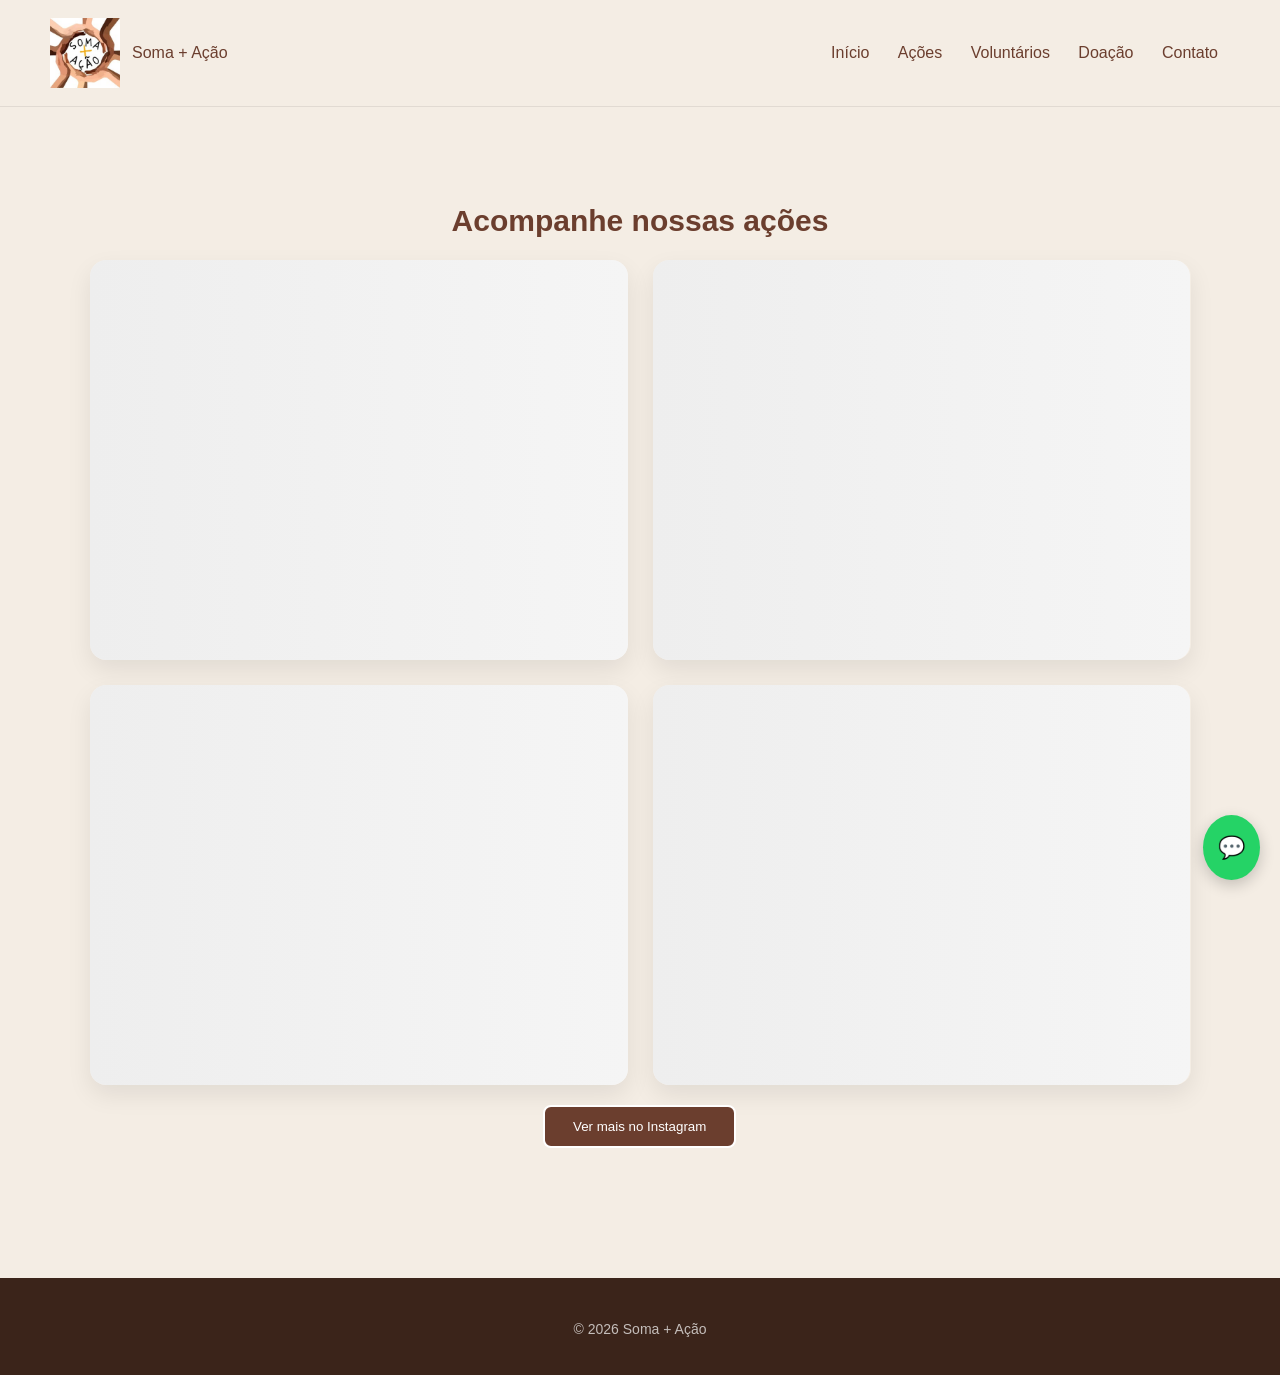
==== acoes.html @ 557a74dd "Subindo novo site soma mais ação" ====
<!DOCTYPE html>
<html lang="pt-BR">
<head>
  <meta charset="UTF-8">
  <meta name="viewport" content="width=device-width, initial-scale=1.0">
  <title>Ações | Soma + Ação</title>

  <link rel="stylesheet" href="style.css">
</head>

<body>

<!-- HEADER -->
<header>
  <div class="logo">
    <img src="imagens/soma.jpg">
    <span>Soma + Ação</span>
  </div>

  <nav>
    <a href="index.html">Início</a>
    <a href="acoes.html">Ações</a>
    <a href="voluntarios.html">Voluntários</a>
    <a href="doacao.html">Doação</a>
    <a href="contato.html">Contato</a>
  </nav>
</header>

<!-- INSTAGRAM -->
<section class="instagram">
  <h2>Acompanhe nossas ações</h2>

  <div class="insta-grid" id="instaGrid">

    <div class="insta-post">
      <blockquote class="instagram-media"
        data-instgrm-permalink="https://www.instagram.com/p/Co2KDBHOp1I/"
        data-instgrm-version="14"></blockquote>
    </div>

    <div class="insta-post">
      <blockquote class="instagram-media"
        data-instgrm-permalink="https://www.instagram.com/p/CuF6yCXuDU1/"
        data-instgrm-version="14"></blockquote>
    </div>

    <div class="insta-post">
      <blockquote class="instagram-media"
        data-instgrm-permalink="https://www.instagram.com/p/C7P4uGoOXya/"
        data-instgrm-version="14"></blockquote>
    </div>

    <div class="insta-post">
      <blockquote class="instagram-media"
        data-instgrm-permalink="https://www.instagram.com/p/DK-w47hxded/"
        data-instgrm-version="14"></blockquote>
    </div>

    <div class="insta-post">
      <blockquote class="instagram-media"
        data-instgrm-permalink="https://www.instagram.com/p/DFS5FFBOZ5A/"
        data-instgrm-version="14"></blockquote>
    </div>

    <div class="insta-post">
      <blockquote class="instagram-media"
        data-instgrm-permalink="https://www.instagram.com/p/C7SFt59OUV-/"
        data-instgrm-version="14"></blockquote>
    </div>

    <div class="insta-post">
      <blockquote class="instagram-media"
        data-instgrm-permalink="https://www.instagram.com/p/CuF6YDIO66n/"
        data-instgrm-version="14"></blockquote>
    </div>

    <div class="insta-post">
      <blockquote class="instagram-media"
        data-instgrm-permalink="https://www.instagram.com/p/DVAIvdmkVzo/"
        data-instgrm-version="14"></blockquote>
    </div>

  </div>

  <a href="https://www.instagram.com/somamaisacao/" target="_blank">
    <button class="outline">Ver mais no Instagram</button>
  </a>
</section>


<!-- SCRIPT DO INSTAGRAM -->
<script async src="//www.instagram.com/embed.js"></script>

<footer>
  <p>© 2026 Soma + Ação</p>
</footer>

<a href="https://wa.me/5511999999999" class="whatsapp">💬</a>

<script src="script.js"></script>
</body>
</html>
---- style.css ----
:root {
  --marrom: #6B3E2E;
  --marrom-escuro: #3B241A;
  --bege: #F4EDE4;
  --laranja: #E58A2C;
  --cinza: #777;
}

/* RESET */
* {
  margin: 0;
  padding: 0;
  box-sizing: border-box;
  backface-visibility: hidden;
}

html {
  scroll-behavior: smooth;
}

body {
  font-family: 'Poppins', sans-serif;
  background: var(--bege);
  color: var(--marrom);
  line-height: 1.6;
  text-rendering: optimizeLegibility;
  -webkit-font-smoothing: antialiased;
}

/* HEADER */
header {
  display: flex;
  justify-content: space-between;
  align-items: center;
  padding: 18px 50px;
  background: var(--bege);
  border-bottom: 1px solid rgba(0,0,0,0.08);
  position: sticky;
  top: 0;
  z-index: 1000;
  backdrop-filter: blur(6px);
}

.logo {
  display: flex;
  align-items: center;
  gap: 12px;
}

.logo img {
  width: 70px;
}

nav a {
  margin: 0 12px;
  text-decoration: none;
  color: var(--marrom);
  font-weight: 500;
  position: relative;
}

/* underline suave */
nav a::after {
  content: "";
  position: absolute;
  width: 0%;
  height: 2px;
  background: var(--laranja);
  left: 0;
  bottom: -5px;
  transition: width 0.25s ease;
}

nav a:hover::after {
  width: 100%;
}

/* HERO */
.hero {
  height: 90vh;
  background: linear-gradient(rgba(0,0,0,0.4), rgba(0,0,0,0.4)),
              url("/imagens/soma.png") center/cover;
  display: flex;
  justify-content: center;
  align-items: center;
  text-align: center;
  color: white;
  padding: 20px;
}

.hero-content {
  max-width: 700px;
}

.hero h1 {
  font-size: 48px;
  margin-bottom: 15px;
}

.hero p {
  font-size: 18px;
  opacity: 0.9;
  color: whitesmoke;
}

/* BOTÕES */
button {
  margin-top: 20px;
  padding: 12px 28px;
  border: none;
  background: var(--laranja);
  color: white;
  border-radius: 8px;
  cursor: pointer;
  font-weight: 500;
  transition: transform 0.25s ease, background 0.25s ease;
  will-change: transform;
}

button:hover {
  background: #cf741f;
  transform: translateY(-2px);
}

/* botão secundário */
.outline {
  background: var(--marrom);
  border: 2px solid white;
}

.outline:hover {
  background: white;
  color: var(--marrom);
}

/* SEÇÕES */
section {
  padding: 90px 20px;
  text-align: center;
}

.container {
  max-width: 1100px;
  margin: auto;
}

/* TITULOS */
h1, h2 {
  margin-bottom: 15px;
}

h2 {
  font-size: 30px;
}

p {
  max-width: 700px;
  margin: auto;
  color: #3B241A;
}

/* CARDS */
.cards {
  display: flex;
  gap: 25px;
  margin-top: 50px;
}

.card {
  background: white;
  border-radius: 12px;
  overflow: hidden;
  flex: 1;
  padding: 20px;
  box-shadow: 0 5px 20px rgba(0,0,0,0.05);
  transition: transform 0.25s ease;
  will-change: transform;
}

.card:hover {
  transform: translateY(-6px);
}

.card img {
  width: 100%;
  height: 200px;
  object-fit: cover;
  border-radius: 8px;
  transform: translateZ(0);
}

.card h3 {
  margin: 15px 0 10px;
}

/* IMPACTO */
.impacto {
  background: white;
}

.impacto h3 {
  font-size: 36px;
  color: var(--laranja);
}

/* LISTAS */
ul {
  list-style: none;
  margin-top: 20px;
}

ul li {
  margin: 8px 0;
}

/* DOAÇÃO */
.doacao {
  background: white;
}

.pix-box img {
  width: 180px;
  margin-top: 20px;
}

/* FORM */
form {
  display: flex;
  flex-direction: column;
  max-width: 420px;
  margin: 30px auto;
}

input, textarea {
  margin: 10px 0;
  padding: 12px;
  border-radius: 6px;
  border: 1px solid #ddd;
  font-family: inherit;
}

input:focus, textarea:focus {
  outline: none;
  border-color: var(--laranja);
}

/* WHATSAPP */
.whatsapp {
  position: fixed;
  bottom: 20px;
  right: 20px;
  background: #25D366;
  color: white;
  padding: 15px;
  border-radius: 50%;
  font-size: 22px;
  text-decoration: none;
  box-shadow: 0 5px 15px rgba(0,0,0,0.2);
  will-change: transform;
  transition: transform 0.25s ease;
}

.whatsapp:hover {
  transform: scale(1.08);
}

/* PÁGINAS INTERNAS */
.pagina {
  padding: 120px 20px;
}

/* RESPONSIVO */
@media (max-width: 768px) {

  header {
    flex-direction: column;
    gap: 10px;
  }

  .cards {
    flex-direction: column;
  }

  .hero h1 {
    font-size: 32px;
  }
}

/* STORYTELLING */
.historia-box {
  display: flex;
  align-items: center;
  gap: 40px;
  text-align: left;
}

.historia-img img {
  width: 100%;
  max-width: 400px;
  border-radius: 12px;
}

.historia-texto {
  flex: 1;
}

.historia-texto h2 {
  margin-bottom: 15px;
}

.historia-texto p {
  margin-bottom: 10px;
}

/* RESPONSIVO */
@media (max-width: 768px) {
  .historia-box {
    flex-direction: column;
    text-align: center;
  }
}

/* INSTAGRAM */
.insta-grid {
  display: grid;
  grid-template-columns: repeat(2, 1fr);
  gap: 25px;
  max-width: 1100px;
  margin: 0 auto;
}

.insta-post {
  display: none; /* importante pro carrossel leve */
}

.insta-post.active {
  display: block;
}

.instagram-media {
  width: 100% !important;
  min-height: 400px !important;
  max-height: 420px !important;
  border-radius: 16px !important;
  overflow: hidden;
  box-shadow: 0 10px 25px rgba(0,0,0,0.08) !important;
  transition: transform 0.3s ease;
  will-change: transform;
}

.instagram-media:hover {
  transform: translateY(-5px);
}

@media (max-width: 768px) {
  .insta-grid {
    grid-template-columns: 1fr;
  }
}

/* FLOAT BUTTONS */
.social-float {
  position: fixed;
  right: 20px;
  width: 55px;
  height: 55px;
  border-radius: 50%;
  display: flex;
  align-items: center;
  justify-content: center;
  color: white;
  font-size: 22px;
  box-shadow: 0 5px 20px rgba(0,0,0,0.2);
  transition: transform 0.25s ease;
  z-index: 999;
  will-change: transform;
}

/* WhatsApp */
.social-float.whatsapp {
  bottom: 20px;
  background: #25D366;
}

/* Instagram */
.social-float.instagram {
  bottom: 85px;
  background: linear-gradient(45deg, #f9ce34, #ee2a7b, #6228d7);
  text-decoration: none;
}

.social-float:hover {
  transform: scale(1.1);
}

/* FOOTER */
footer {
  background: var(--marrom-escuro);
  color: white;
  padding: 40px 20px 20px;
  margin-top: 40px;
  text-align: center;
}

/* texto */
footer p {
  color: rgba(255,255,255,0.7);
  font-size: 14px;
  margin-bottom: 15px;
}

/* redes sociais */
.social-footer {
  display: flex;
  justify-content: center;
  gap: 18px;
  margin-bottom: 15px;
}

/* botão circular bonito */
.social-footer a {
  width: 45px;
  height: 45px;
  border-radius: 50%;
  display: flex;
  align-items: center;
  justify-content: center;
  text-decoration: none;
  color: white;
  font-size: 20px;
  background: rgba(255,255,255,0.08);
  transition: transform 0.25s ease;
}

/* hover mais elegante */
.social-footer a:hover {
  transform: translateY(-3px);
}

/* cores específicas */
.social-footer a:nth-child(1):hover {
  background: linear-gradient(45deg, #f9ce34, #ee2a7b, #6228d7);
}

.social-footer a:nth-child(2):hover {
  background: #25D366;
}

.insta-post {
  position: relative;
  min-height: 380px;
}

/* skeleton */
.insta-post::before {
  content: "";
  position: absolute;
  inset: 0;
  border-radius: 16px;
  background: linear-gradient(90deg, #eee, #f5f5f5, #eee);
  background-size: 200% 100%;
  animation: loading 1.2s infinite;
  z-index: 1;
}

/* esconde quando carregar */
.insta-post.loaded::before {
  display: none;
}

@keyframes loading {
  0% {
    background-position: 200% 0;
  }
  100% {
    background-position: -200% 0;
  }
}
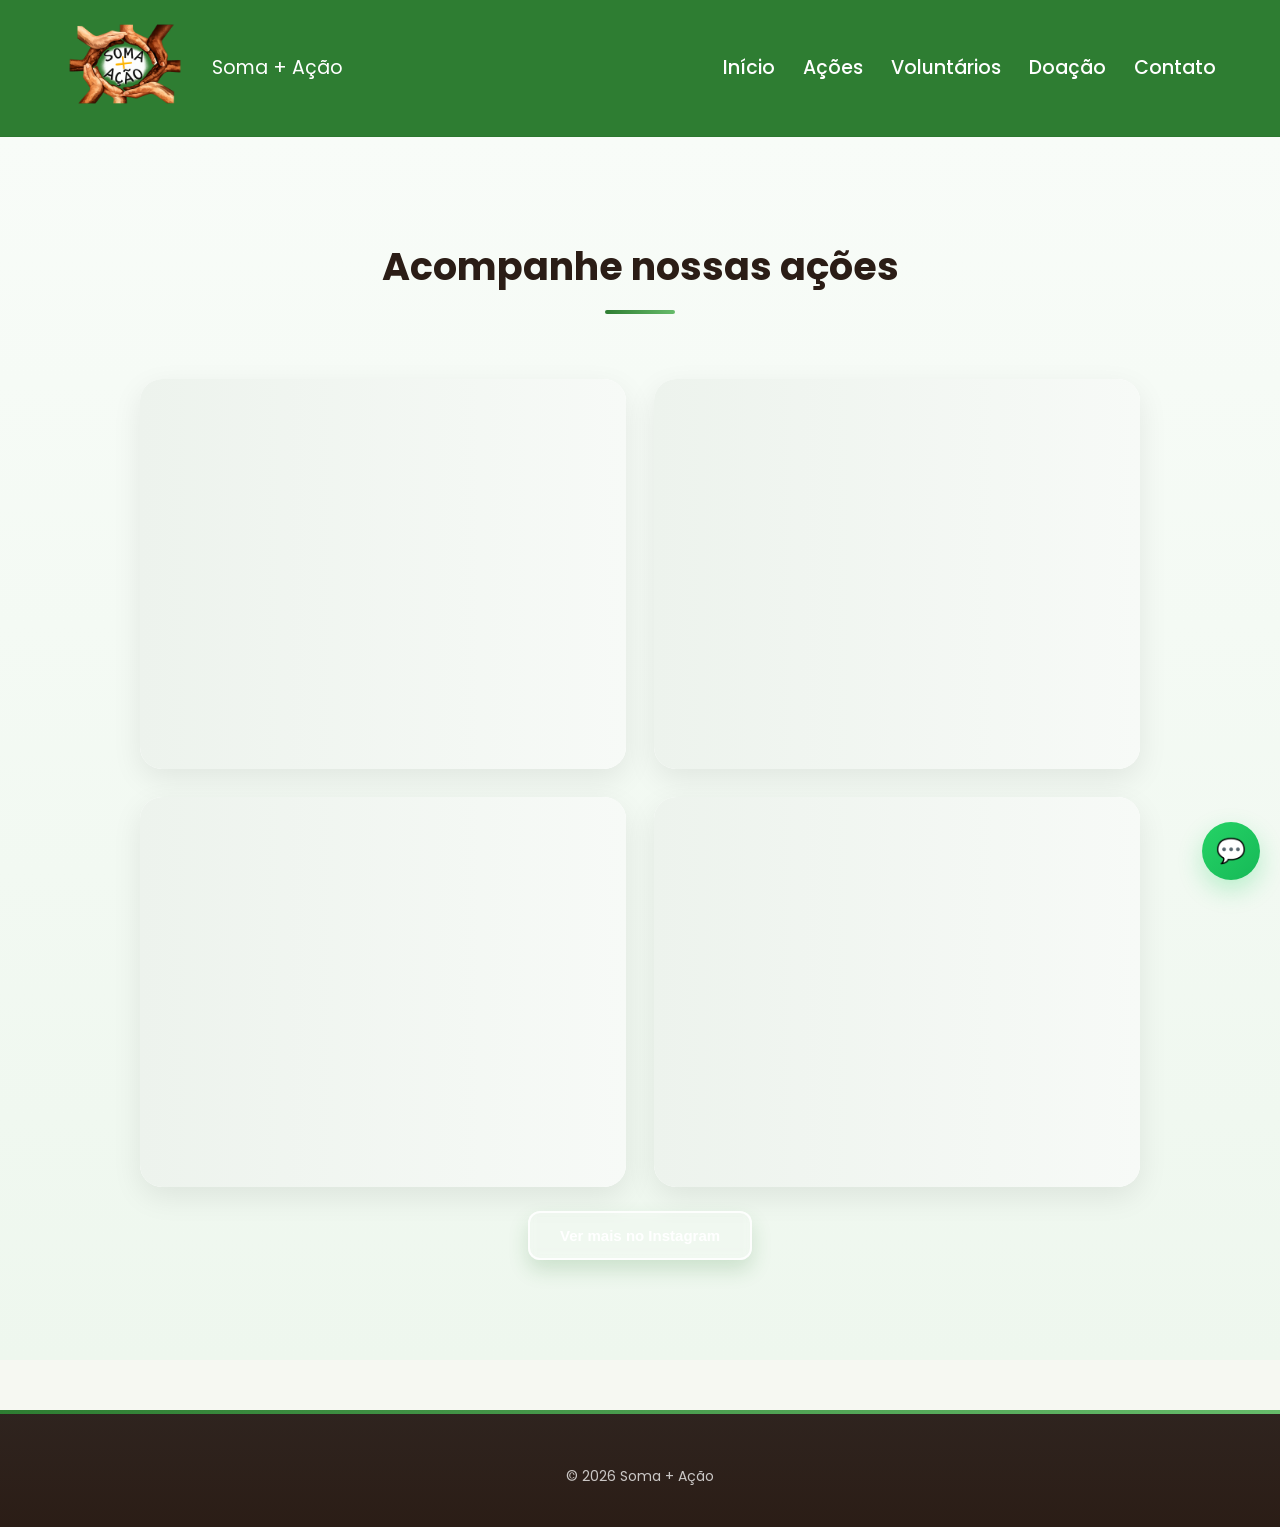
==== commit 23d5039a: "Melhoras no css do site" ====
--- a/acoes.html
+++ b/acoes.html
@@ -3,9 +3,11 @@
 <head>
   <meta charset="UTF-8">
   <meta name="viewport" content="width=device-width, initial-scale=1.0">
-  <title>Ações | Soma + Ação</title>
+  <title>Ações / Soma + Ação</title>
 
   <link rel="stylesheet" href="style.css">
+  <link rel="stylesheet" href="https://cdnjs.cloudflare.com/ajax/libs/font-awesome/6.5.0/css/all.min.css">
+  <link href="https://fonts.googleapis.com/css2?family=Poppins:wght@300;400;600&display=swap" rel="stylesheet">
 </head>
 
 <body>
@@ -13,7 +15,7 @@
 <!-- HEADER -->
 <header>
   <div class="logo">
-    <img src="imagens/soma.jpg">
+    <img src="imagens/Logopng.png">
     <span>Soma + Ação</span>
   </div>
 
--- a/style.css
+++ b/style.css
@@ -1,9 +1,19 @@
 :root {
-  --marrom: #6B3E2E;
-  --marrom-escuro: #3B241A;
-  --bege: #F4EDE4;
-  --laranja: #E58A2C;
-  --cinza: #777;
+  --marrom: #5A3B2A;
+  --marrom-escuro: #2B1D16;
+
+  --bege: #F6F8F2;
+  --verde: #2E7D32;
+  --verde-hover: #256628;
+  --verde-soft: #cdf3d0;
+  --verde-card: #F4FBF4;
+
+  --laranja: #D98A3A;
+  --cinza: #666;
+  --cinza-claro: #f3f3f3;
+
+  --shadow: 0 10px 30px rgba(0,0,0,0.08);
+  --shadow-hover: 0 18px 40px rgba(0,0,0,0.12);
 }
 
 /* RESET */
@@ -25,6 +35,21 @@
   line-height: 1.6;
   text-rendering: optimizeLegibility;
   -webkit-font-smoothing: antialiased;
+  overflow-x: hidden;
+}
+
+/* SCROLL */
+::-webkit-scrollbar {
+  width: 10px;
+}
+
+::-webkit-scrollbar-track {
+  background: white;
+}
+
+::-webkit-scrollbar-thumb {
+  background: var(--verde);
+  border-radius: 20px;
 }
 
 /* HEADER */
@@ -33,12 +58,17 @@
   justify-content: space-between;
   align-items: center;
   padding: 18px 50px;
-  background: var(--bege);
-  border-bottom: 1px solid rgba(0,0,0,0.08);
+  background: var(--verde);
+  border-bottom: 1px solid rgba(0,0,0,0.05);
+
   position: sticky;
   top: 0;
   z-index: 1000;
-  backdrop-filter: blur(6px);
+
+  backdrop-filter: blur(12px);
+  -webkit-backdrop-filter: blur(12px);
+
+  transition: 0.3s ease;
 }
 
 .logo {
@@ -48,27 +78,47 @@
 }
 
 .logo img {
-  width: 70px;
+  width: 150px;
+  transition: transform 0.3s ease;
+}
+
+.logo img:hover {
+  transform: scale(1.04);
+}
+
+.logo {
+  color: white;
+  font-size: 19px;
+}
+
+/* NAV */
+nav {
+  display: flex;
+  align-items: center;
 }
 
 nav a {
-  margin: 0 12px;
+  margin: 0 14px;
   text-decoration: none;
-  color: var(--marrom);
+  color: white;
   font-weight: 500;
+  font-size: 19px;
   position: relative;
-}
-
-/* underline suave */
+  transition: 0.3s ease;
+}
+
+
+
 nav a::after {
   content: "";
   position: absolute;
   width: 0%;
   height: 2px;
-  background: var(--laranja);
+  background: white;
   left: 0;
-  bottom: -5px;
-  transition: width 0.25s ease;
+  bottom: -6px;
+  border-radius: 20px;
+  transition: width 0.3s ease;
 }
 
 nav a:hover::after {
@@ -77,130 +127,232 @@
 
 /* HERO */
 .hero {
-  height: 90vh;
-  background: linear-gradient(rgba(0,0,0,0.4), rgba(0,0,0,0.4)),
-              url("/imagens/soma.png") center/cover;
+  height: 92vh;
+
+  background:
+    linear-gradient(rgba(0, 0, 0, 0.562), rgba(0,0,0,0.45)),
+    url("imagens/soma.png") center/cover no-repeat;
+
   display: flex;
   justify-content: center;
   align-items: center;
   text-align: center;
+
   color: white;
   padding: 20px;
+
+  position: relative;
+}
+
+.hero::before {
+  content: "";
+  position: absolute;
+  inset: 0;
+
+  background:
+    radial-gradient(circle at top right,
+    rgba(46,125,50,0.25),
+    transparent 30%);
+
+  pointer-events: none;
 }
 
 .hero-content {
-  max-width: 700px;
+  max-width: 760px;
+  z-index: 2;
+  animation: fadeHero 1s ease;
 }
 
 .hero h1 {
-  font-size: 48px;
-  margin-bottom: 15px;
+  font-size: 60px;
+  line-height: 1.1;
+  margin-bottom: 18px;
+  font-weight: 700;
+  letter-spacing: -1px;
 }
 
 .hero p {
-  font-size: 18px;
-  opacity: 0.9;
-  color: whitesmoke;
+  font-size: 19px;
+  opacity: 0.95;
+  color: #f4f4f4;
+  max-width: 620px;
 }
 
 /* BOTÕES */
 button {
-  margin-top: 20px;
-  padding: 12px 28px;
+  margin-top: 24px;
+  padding: 14px 30px;
   border: none;
-  background: var(--laranja);
+
+  background: linear-gradient(
+    135deg,
+    var(--verde),
+    #43A047
+  );
+
   color: white;
-  border-radius: 8px;
+  border-radius: 12px;
   cursor: pointer;
-  font-weight: 500;
-  transition: transform 0.25s ease, background 0.25s ease;
+
+  font-weight: 600;
+  font-size: 15px;
+
+  transition: 0.3s ease;
   will-change: transform;
+
+  box-shadow: 0 10px 20px rgba(46,125,50,0.18);
 }
 
 button:hover {
-  background: #cf741f;
-  transform: translateY(-2px);
-}
-
-/* botão secundário */
+  background: linear-gradient(
+    135deg,
+    var(--verde-hover),
+    #2E7D32
+  );
+
+  transform: translateY(-3px);
+  box-shadow: 0 15px 30px rgba(46,125,50,0.22);
+}
+
+/* OUTLINE */
 .outline {
-  background: var(--marrom);
-  border: 2px solid white;
+  background: rgba(255,255,255,0.08);
+  border: 2px solid rgba(255,255,255,0.85);
+  backdrop-filter: blur(5px);
 }
 
 .outline:hover {
   background: white;
-  color: var(--marrom);
+  color: var(--verde);
 }
 
 /* SEÇÕES */
 section {
-  padding: 90px 20px;
+  padding: 100px 20px;
   text-align: center;
+  position: relative;
 }
 
 .container {
-  max-width: 1100px;
+  max-width: 1150px;
   margin: auto;
 }
 
 /* TITULOS */
-h1, h2 {
+h1,
+h2 {
   margin-bottom: 15px;
 }
 
 h2 {
-  font-size: 30px;
+  font-size: 38px;
+  color: var(--marrom-escuro);
+  position: relative;
+  display: inline-block;
+}
+
+h2::after {
+  content: "";
+  width: 70px;
+  height: 4px;
+  border-radius: 20px;
+
+  background: linear-gradient(
+    90deg,
+    var(--verde),
+    #66BB6A
+  );
+
+  display: block;
+  margin: 12px auto 0;
 }
 
 p {
-  max-width: 700px;
+  max-width: 720px;
   margin: auto;
-  color: #3B241A;
+  color: #4e433d;
 }
 
 /* CARDS */
 .cards {
   display: flex;
-  gap: 25px;
-  margin-top: 50px;
+  gap: 28px;
+  margin-top: 55px;
 }
 
 .card {
   background: white;
-  border-radius: 12px;
+  border-radius: 22px;
   overflow: hidden;
+
   flex: 1;
-  padding: 20px;
-  box-shadow: 0 5px 20px rgba(0,0,0,0.05);
-  transition: transform 0.25s ease;
+  padding: 22px;
+
+  box-shadow: var(--shadow);
+
+  transition: 0.35s ease;
   will-change: transform;
+
+  border: 1px solid rgba(46,125,50,0.08);
+
+  position: relative;
+}
+
+.card::before {
+  content: "";
+  position: absolute;
+  inset: 0;
+
+  background:
+    linear-gradient(
+      180deg,
+      rgba(46,125,50,0.03),
+      transparent
+    );
+
+  pointer-events: none;
 }
 
 .card:hover {
-  transform: translateY(-6px);
+  transform: translateY(-10px);
+  box-shadow: var(--shadow-hover);
 }
 
 .card img {
   width: 100%;
-  height: 200px;
+  height: 220px;
   object-fit: cover;
-  border-radius: 8px;
+
+  border-radius: 16px;
+
   transform: translateZ(0);
+  transition: transform 0.5s ease;
+}
+
+.card:hover img {
+  transform: scale(1.04);
 }
 
 .card h3 {
-  margin: 15px 0 10px;
+  margin: 18px 0 12px;
+  font-size: 22px;
+  color: var(--marrom-escuro);
 }
 
 /* IMPACTO */
 .impacto {
-  background: white;
+  background:
+    linear-gradient(
+      180deg,
+      var(--verde-soft),
+      #f8fff8
+    );
 }
 
 .impacto h3 {
-  font-size: 36px;
-  color: var(--laranja);
+  font-size: 48px;
+  color: var(--verde);
+  margin-bottom: 10px;
 }
 
 /* LISTAS */
@@ -210,7 +362,8 @@
 }
 
 ul li {
-  margin: 8px 0;
+  margin: 10px 0;
+  color: #4b4038;
 }
 
 /* DOAÇÃO */
@@ -221,27 +374,42 @@
 .pix-box img {
   width: 180px;
   margin-top: 20px;
+
+  border-radius: 18px;
+  box-shadow: var(--shadow);
 }
 
 /* FORM */
 form {
   display: flex;
   flex-direction: column;
-  max-width: 420px;
-  margin: 30px auto;
-}
-
-input, textarea {
+
+  max-width: 450px;
+  margin: 35px auto;
+}
+
+input,
+textarea {
   margin: 10px 0;
-  padding: 12px;
-  border-radius: 6px;
+  padding: 14px;
+
+  border-radius: 10px;
   border: 1px solid #ddd;
+
   font-family: inherit;
-}
-
-input:focus, textarea:focus {
+  background: white;
+
+  transition: 0.3s ease;
+}
+
+input:focus,
+textarea:focus {
   outline: none;
-  border-color: var(--laranja);
+
+  border-color: var(--verde);
+
+  box-shadow:
+    0 0 0 4px rgba(46,125,50,0.12);
 }
 
 /* WHATSAPP */
@@ -249,55 +417,57 @@
   position: fixed;
   bottom: 20px;
   right: 20px;
-  background: #25D366;
+
+  background: linear-gradient(
+    135deg,
+    #25D366,
+    #16b957
+  );
+
   color: white;
-  padding: 15px;
+
+  width: 58px;
+  height: 58px;
+
+  display: flex;
+  align-items: center;
+  justify-content: center;
+
   border-radius: 50%;
-  font-size: 22px;
+  font-size: 24px;
+
   text-decoration: none;
-  box-shadow: 0 5px 15px rgba(0,0,0,0.2);
-  will-change: transform;
-  transition: transform 0.25s ease;
+
+  box-shadow:
+    0 10px 25px rgba(37,211,102,0.28);
+
+  z-index: 999;
+  transition: 0.3s ease;
 }
 
 .whatsapp:hover {
-  transform: scale(1.08);
-}
-
-/* PÁGINAS INTERNAS */
+  transform: scale(1.08) translateY(-3px);
+}
+
+/* PÁGINAS */
 .pagina {
   padding: 120px 20px;
 }
 
-/* RESPONSIVO */
-@media (max-width: 768px) {
-
-  header {
-    flex-direction: column;
-    gap: 10px;
-  }
-
-  .cards {
-    flex-direction: column;
-  }
-
-  .hero h1 {
-    font-size: 32px;
-  }
-}
-
 /* STORYTELLING */
 .historia-box {
   display: flex;
   align-items: center;
-  gap: 40px;
+  gap: 50px;
   text-align: left;
 }
 
 .historia-img img {
   width: 100%;
-  max-width: 400px;
-  border-radius: 12px;
+  max-width: 430px;
+  border-radius: 24px;
+
+  box-shadow: var(--shadow);
 }
 
 .historia-texto {
@@ -305,150 +475,41 @@
 }
 
 .historia-texto h2 {
-  margin-bottom: 15px;
+  margin-bottom: 18px;
 }
 
 .historia-texto p {
-  margin-bottom: 10px;
-}
-
-/* RESPONSIVO */
-@media (max-width: 768px) {
-  .historia-box {
-    flex-direction: column;
-    text-align: center;
-  }
+  margin-bottom: 14px;
 }
 
 /* INSTAGRAM */
+.instagram {
+  background:
+    linear-gradient(
+      180deg,
+      #f8fcf8,
+      #eef7ee
+    );
+}
+
 .insta-grid {
   display: grid;
   grid-template-columns: repeat(2, 1fr);
-  gap: 25px;
-  max-width: 1100px;
-  margin: 0 auto;
+
+  gap: 28px;
+  max-width: 1000px;
+
+  margin: 50px auto 0;
 }
 
 .insta-post {
-  display: none; /* importante pro carrossel leve */
+  display: none;
+  position: relative;
+  min-height: 360px;
 }
 
 .insta-post.active {
   display: block;
-}
-
-.instagram-media {
-  width: 100% !important;
-  min-height: 400px !important;
-  max-height: 420px !important;
-  border-radius: 16px !important;
-  overflow: hidden;
-  box-shadow: 0 10px 25px rgba(0,0,0,0.08) !important;
-  transition: transform 0.3s ease;
-  will-change: transform;
-}
-
-.instagram-media:hover {
-  transform: translateY(-5px);
-}
-
-@media (max-width: 768px) {
-  .insta-grid {
-    grid-template-columns: 1fr;
-  }
-}
-
-/* FLOAT BUTTONS */
-.social-float {
-  position: fixed;
-  right: 20px;
-  width: 55px;
-  height: 55px;
-  border-radius: 50%;
-  display: flex;
-  align-items: center;
-  justify-content: center;
-  color: white;
-  font-size: 22px;
-  box-shadow: 0 5px 20px rgba(0,0,0,0.2);
-  transition: transform 0.25s ease;
-  z-index: 999;
-  will-change: transform;
-}
-
-/* WhatsApp */
-.social-float.whatsapp {
-  bottom: 20px;
-  background: #25D366;
-}
-
-/* Instagram */
-.social-float.instagram {
-  bottom: 85px;
-  background: linear-gradient(45deg, #f9ce34, #ee2a7b, #6228d7);
-  text-decoration: none;
-}
-
-.social-float:hover {
-  transform: scale(1.1);
-}
-
-/* FOOTER */
-footer {
-  background: var(--marrom-escuro);
-  color: white;
-  padding: 40px 20px 20px;
-  margin-top: 40px;
-  text-align: center;
-}
-
-/* texto */
-footer p {
-  color: rgba(255,255,255,0.7);
-  font-size: 14px;
-  margin-bottom: 15px;
-}
-
-/* redes sociais */
-.social-footer {
-  display: flex;
-  justify-content: center;
-  gap: 18px;
-  margin-bottom: 15px;
-}
-
-/* botão circular bonito */
-.social-footer a {
-  width: 45px;
-  height: 45px;
-  border-radius: 50%;
-  display: flex;
-  align-items: center;
-  justify-content: center;
-  text-decoration: none;
-  color: white;
-  font-size: 20px;
-  background: rgba(255,255,255,0.08);
-  transition: transform 0.25s ease;
-}
-
-/* hover mais elegante */
-.social-footer a:hover {
-  transform: translateY(-3px);
-}
-
-/* cores específicas */
-.social-footer a:nth-child(1):hover {
-  background: linear-gradient(45deg, #f9ce34, #ee2a7b, #6228d7);
-}
-
-.social-footer a:nth-child(2):hover {
-  background: #25D366;
-}
-
-.insta-post {
-  position: relative;
-  min-height: 380px;
 }
 
 /* skeleton */
@@ -456,23 +517,759 @@
   content: "";
   position: absolute;
   inset: 0;
-  border-radius: 16px;
-  background: linear-gradient(90deg, #eee, #f5f5f5, #eee);
+
+  border-radius: 22px;
+
+  background:
+    linear-gradient(
+      90deg,
+      #edf3ed,
+      #f7faf7,
+      #edf3ed
+    );
+
   background-size: 200% 100%;
   animation: loading 1.2s infinite;
+
   z-index: 1;
 }
 
-/* esconde quando carregar */
 .insta-post.loaded::before {
   display: none;
 }
 
+.instagram-media {
+  width: 100% !important;
+  min-height: 390px !important;
+  max-height: 410px !important;
+
+  border-radius: 22px !important;
+  overflow: hidden;
+
+  box-shadow: var(--shadow) !important;
+
+  transition: 0.35s ease;
+  will-change: transform;
+
+  background: white;
+}
+
+.instagram-media:hover {
+  transform: translateY(-8px);
+  box-shadow: var(--shadow-hover) !important;
+}
+
+/* FLOAT BUTTONS */
+.social-float {
+  position: fixed;
+  right: 20px;
+
+  width: 58px;
+  height: 58px;
+
+  border-radius: 50%;
+
+  display: flex;
+  align-items: center;
+  justify-content: center;
+
+  color: white;
+  font-size: 22px;
+
+  box-shadow: 0 10px 25px rgba(0,0,0,0.2);
+
+  transition: 0.3s ease;
+
+  z-index: 999;
+  will-change: transform;
+}
+
+.social-float.whatsapp {
+  bottom: 20px;
+
+  background:
+    linear-gradient(
+      135deg,
+      #25D366,
+      #18b95b
+    );
+}
+
+.social-float.instagram {
+  bottom: 90px;
+
+  background:
+    linear-gradient(
+      135deg,
+      #f9ce34,
+      #ee2a7b,
+      #6228d7
+    );
+
+  text-decoration: none;
+}
+
+.social-float:hover {
+  transform: scale(1.1) translateY(-3px);
+}
+
+/* FOOTER */
+footer {
+  background:
+    linear-gradient(
+      180deg,
+      #2f241f,
+      var(--marrom-escuro)
+    );
+
+  color: white;
+
+  padding: 55px 20px 25px;
+  margin-top: 50px;
+
+  text-align: center;
+
+  position: relative;
+}
+
+footer::before {
+  content: "";
+  position: absolute;
+  top: 0;
+  left: 0;
+
+  width: 100%;
+  height: 4px;
+
+  background:
+    linear-gradient(
+      90deg,
+      var(--verde),
+      #66BB6A
+    );
+}
+
+footer p {
+  color: rgba(255,255,255,0.75);
+  font-size: 14px;
+  margin-bottom: 15px;
+}
+
+/* redes sociais */
+.social-footer {
+  display: flex;
+  justify-content: center;
+  gap: 18px;
+
+  margin-bottom: 20px;
+}
+
+/* BOTÕES FOOTER */
+.social-footer a {
+  width: 48px;
+  height: 48px;
+
+  border-radius: 50%;
+
+  display: flex;
+  align-items: center;
+  justify-content: center;
+
+  text-decoration: none;
+  color: white;
+  font-size: 20px;
+
+  background: rgba(255,255,255,0.08);
+
+  backdrop-filter: blur(5px);
+
+  transition: 0.3s ease;
+}
+
+.social-footer a:hover {
+  transform: translateY(-5px) scale(1.06);
+}
+
+.social-footer a:nth-child(1):hover {
+  background:
+    linear-gradient(
+      45deg,
+      #f9ce34,
+      #ee2a7b,
+      #6228d7
+    );
+}
+
+.social-footer a:nth-child(2):hover {
+  background: #25D366;
+}
+
+/* ANIMAÇÕES */
 @keyframes loading {
   0% {
     background-position: 200% 0;
   }
+
   100% {
     background-position: -200% 0;
   }
+}
+
+@keyframes fadeHero {
+  from {
+    opacity: 0;
+    transform: translateY(25px);
+  }
+
+  to {
+    opacity: 1;
+    transform: translateY(0);
+  }
+}
+
+/* RESPONSIVO */
+@media (max-width: 900px) {
+
+  .cards {
+    flex-direction: column;
+  }
+
+  .historia-box {
+    flex-direction: column;
+    text-align: center;
+  }
+
+  .insta-grid {
+    grid-template-columns: 1fr;
+  }
+}
+
+@media (max-width: 768px) {
+
+  header {
+    flex-direction: column;
+    gap: 14px;
+    padding: 18px 20px;
+  }
+
+  nav {
+    flex-wrap: wrap;
+    justify-content: center;
+  }
+
+  .hero {
+    height: auto;
+    min-height: 90vh;
+  }
+
+  .hero h1 {
+    font-size: 38px;
+  }
+
+  .hero p {
+    font-size: 16px;
+  }
+
+  section {
+    padding: 75px 18px;
+  }
+
+  h2 {
+    font-size: 30px;
+  }
+
+  .social-float {
+    width: 54px;
+    height: 54px;
+  }
+
+  .instagram-media {
+    min-height: 340px !important;
+  }
+}
+
+/* =========================
+   HERO VOLUNTÁRIO
+========================= */
+
+.hero-voluntario {
+  min-height: 96vh;
+
+  background:
+    linear-gradient(
+      rgba(0,0,0,0.55),
+      rgba(0,0,0,0.45)
+    ),
+    url("imagens/voluntarios.png");
+
+  background-size: cover;
+  background-position: center 20%;
+
+  display: flex;
+  align-items: center;
+
+  position: relative;
+
+  overflow: hidden;
+}
+
+@media (max-width: 768px) {
+
+  .hero-voluntario {
+    min-height: 92vh;
+
+    padding: 120px 20px 80px;
+
+    background-position: center top;
+
+    text-align: center;
+  }
+
+  .hero-voluntario .historia-texto {
+    margin: auto;
+    max-width: 100%;
+  }
+
+  .hero-voluntario h1 {
+    font-size: 42px;
+    line-height: 1.1;
+  }
+
+  .hero-voluntario p {
+    font-size: 16px;
+  }
+
+}
+
+
+
+.overlay-voluntario {
+  position: absolute;
+  inset: 0;
+
+  background:
+    radial-gradient(
+      circle at right,
+      rgba(46,125,50,0.30),
+      transparent 40%
+    );
+}
+
+.hero-voluntario .historia-box {
+  width: 100%;
+}
+
+.hero-voluntario .historia-texto {
+  max-width: 650px;
+
+  position: relative;
+  z-index: 2;
+
+  color: white;
+}
+
+.hero-voluntario h1 {
+  font-size: 68px;
+  line-height: 1.05;
+
+  margin: 20px 0;
+
+  color: white;
+}
+
+.hero-voluntario p {
+  color: rgba(255,255,255,0.92);
+
+  font-size: 19px;
+
+  max-width: 560px;
+}
+
+.tag-voluntario {
+  display: inline-block;
+
+  padding: 10px 18px;
+
+  border-radius: 999px;
+
+  background: rgba(255,255,255,0.12);
+
+  border: 1px solid rgba(255,255,255,0.18);
+
+  backdrop-filter: blur(8px);
+
+  color: white;
+
+  font-size: 14px;
+  font-weight: 600;
+}
+
+/* =========================
+   MODAL
+========================= */
+
+.modal-voluntario {
+  position: fixed;
+  inset: 0;
+
+  background: rgba(0,0,0,0.65);
+
+  backdrop-filter: blur(6px);
+
+  display: flex;
+  align-items: center;
+  justify-content: center;
+
+  padding: 20px;
+
+  opacity: 0;
+  visibility: hidden;
+
+  transition: 0.3s ease;
+
+  z-index: 99999;
+}
+
+.modal-voluntario.active {
+  opacity: 1;
+  visibility: visible;
+}
+
+.modal-box {
+  width: 100%;
+  max-width: 520px;
+
+  background: white;
+
+  padding: 40px;
+
+  border-radius: 28px;
+
+  position: relative;
+
+  transform: translateY(30px);
+
+  transition: 0.35s ease;
+
+  box-shadow:
+    0 30px 60px rgba(0,0,0,0.25);
+}
+
+.modal-voluntario.active .modal-box {
+  transform: translateY(0);
+}
+
+.fechar-modal {
+  position: absolute;
+
+  top: 18px;
+  right: 18px;
+
+  width: 42px;
+  height: 42px;
+
+  border-radius: 50%;
+
+  padding: 0;
+
+  font-size: 18px;
+
+  background: #f4f4f4;
+  color: var(--marrom);
+
+  box-shadow: none;
+}
+
+.fechar-modal:hover {
+  background: #ececec;
+
+  transform: rotate(90deg);
+}
+
+/* =========================
+   RESPONSIVO
+========================= */
+
+@media (max-width: 768px) {
+
+  .hero-voluntario {
+    min-height: 85vh;
+    text-align: center;
+  }
+
+  .hero-voluntario h1 {
+    font-size: 42px;
+  }
+
+  .hero-voluntario p {
+    font-size: 16px;
+  }
+
+  .modal-box {
+    padding: 28px 22px;
+    border-radius: 22px;
+  }
+}
+
+/* =========================
+   VOLUNTARIADO MODERNO
+========================= */
+
+.voluntariado-section {
+  background:
+    linear-gradient(
+      180deg,
+      #f7fcf7,
+      #eef8ef
+    );
+
+  position: relative;
+  overflow: hidden;
+}
+
+.voluntariado-section::before {
+  content: "";
+
+  position: absolute;
+  top: -120px;
+  right: -120px;
+
+  width: 320px;
+  height: 320px;
+
+  border-radius: 50%;
+
+  background:
+    radial-gradient(
+      rgba(46,125,50,0.08),
+      transparent 70%
+    );
+}
+
+/* TAG */
+
+.mini-tag {
+  display: inline-block;
+
+  padding: 10px 18px;
+
+  background: rgba(46,125,50,0.08);
+
+  color: var(--verde);
+
+  border-radius: 999px;
+
+  font-size: 14px;
+  font-weight: 600;
+
+  margin-bottom: 22px;
+}
+
+/* TITULO */
+
+.voluntariado-section h1 {
+  font-size: 58px;
+  line-height: 1.05;
+
+  margin-bottom: 20px;
+
+  color: var(--marrom-escuro);
+}
+
+.voluntario-desc {
+  max-width: 760px;
+
+  margin: auto;
+
+  font-size: 18px;
+  color: #5a514c;
+
+  line-height: 1.8;
+}
+
+/* GRID */
+
+.voluntario-grid {
+  display: grid;
+
+  grid-template-columns:
+    repeat(auto-fit, minmax(240px, 1fr));
+
+  gap: 28px;
+
+  margin-top: 70px;
+}
+
+/* CARDS */
+
+.voluntario-card {
+  background: rgba(255,255,255,0.75);
+
+  backdrop-filter: blur(10px);
+
+  padding: 35px 28px;
+
+  border-radius: 28px;
+
+  text-align: left;
+
+  border: 1px solid rgba(46,125,50,0.08);
+
+  box-shadow:
+    0 12px 35px rgba(0,0,0,0.06);
+
+  transition: 0.35s ease;
+
+  position: relative;
+  overflow: hidden;
+}
+
+.voluntario-card::before {
+  content: "";
+
+  position: absolute;
+  top: 0;
+  left: 0;
+
+  width: 100%;
+  height: 5px;
+
+  background:
+    linear-gradient(
+      90deg,
+      var(--verde),
+      #66BB6A
+    );
+
+  transform: scaleX(0);
+
+  transform-origin: left;
+
+  transition: 0.35s ease;
+}
+
+.voluntario-card:hover::before {
+  transform: scaleX(1);
+}
+
+.voluntario-card:hover {
+  transform: translateY(-10px);
+
+  box-shadow:
+    0 22px 45px rgba(0,0,0,0.10);
+}
+
+/* ICONES */
+
+.icone-voluntario {
+  width: 72px;
+  height: 72px;
+
+  border-radius: 22px;
+
+  display: flex;
+  align-items: center;
+  justify-content: center;
+
+  font-size: 32px;
+
+  background:
+    linear-gradient(
+      135deg,
+      rgba(46,125,50,0.12),
+      rgba(102,187,106,0.16)
+    );
+
+  margin-bottom: 24px;
+}
+
+/* TEXTOS */
+
+.voluntario-card h3 {
+  font-size: 24px;
+
+  margin-bottom: 14px;
+
+  color: var(--marrom-escuro);
+}
+
+.voluntario-card p {
+  color: #625750;
+
+  line-height: 1.8;
+
+  font-size: 15px;
+}
+
+/* INFO FINAL */
+
+.info-voluntario {
+  margin-top: 70px;
+}
+
+.info-voluntario p {
+  max-width: 700px;
+
+  font-size: 18px;
+
+  margin-bottom: 28px;
+}
+
+/* BOTÃO */
+
+.info-voluntario button {
+  padding: 16px 36px;
+
+  font-size: 16px;
+
+  border-radius: 16px;
+
+  background:
+    linear-gradient(
+      135deg,
+      var(--verde),
+      #43A047
+    );
+
+  box-shadow:
+    0 18px 35px rgba(46,125,50,0.20);
+}
+
+.info-voluntario button:hover {
+  transform:
+    translateY(-5px)
+    scale(1.02);
+}
+
+/* RESPONSIVO */
+
+@media (max-width: 768px) {
+
+  .voluntariado-section h1 {
+    font-size: 40px;
+  }
+
+  .voluntario-desc {
+    font-size: 16px;
+  }
+
+  .voluntario-grid {
+    margin-top: 45px;
+  }
+
+  .voluntario-card {
+    padding: 28px 22px;
+    border-radius: 24px;
+  }
+
+  .icone-voluntario {
+    width: 64px;
+    height: 64px;
+
+    font-size: 28px;
+  }
+
+  .voluntario-card h3 {
+    font-size: 21px;
+  }
 }
